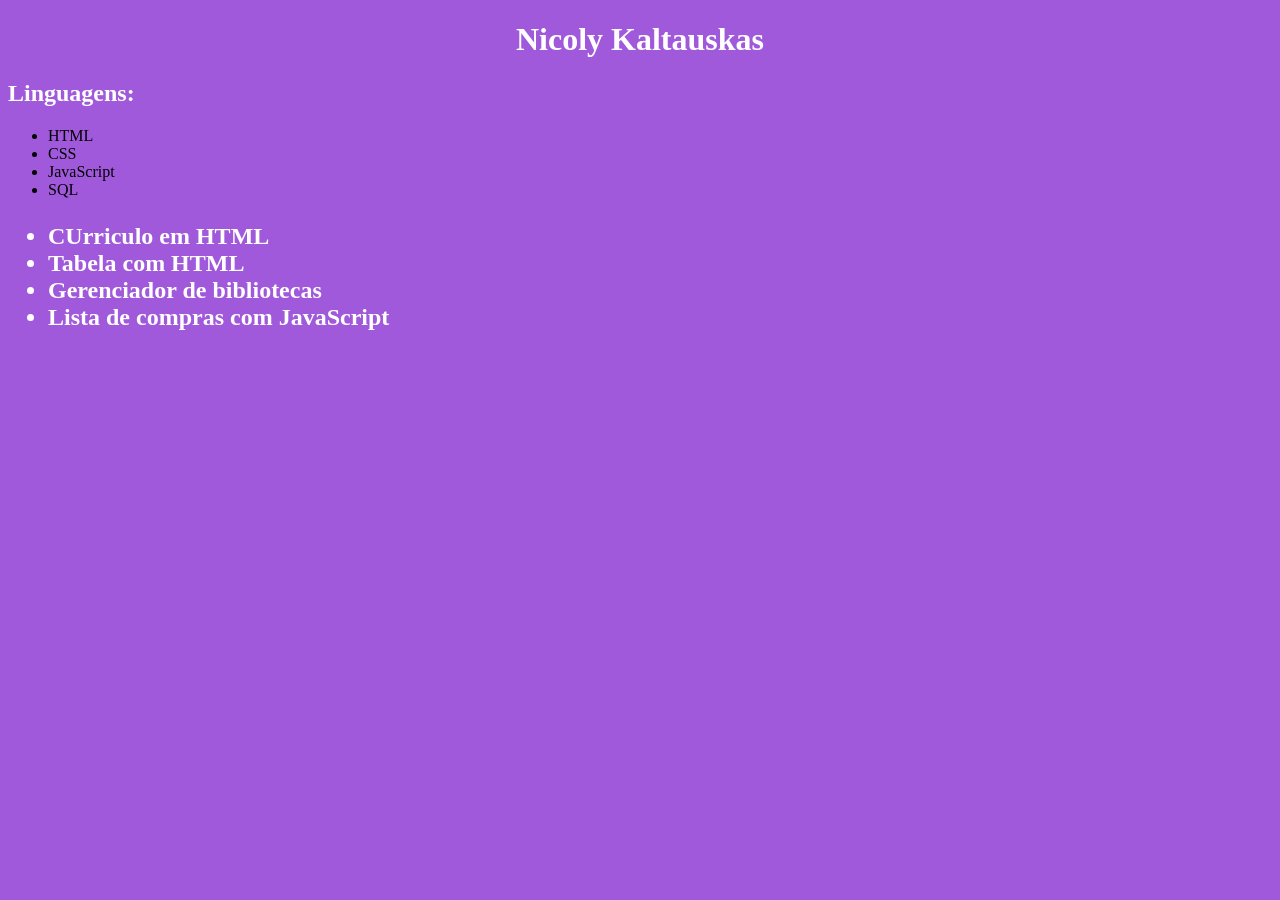
==== index.html @ de26e2e7 "correcao do nome (idex --> index)" ====
<!DOCTYPE html>
<html lang="en">
<head>
    <title>Document</title>
    <meta charset="UTF-8">
    <meta name="viewport" content="width=device-width, initial-scale=1.0">
    <link rel="stylesheet" href="style.css">
</head>
<body>
    <h1>Nicoly Kaltauskas</h1>
    <p></p>

    <h2>Linguagens:</h2>
    <ul>
        <li>HTML</li>
        <li>CSS</li>
        <li>JavaScript</li>
        <li>SQL</li>
    </ul>

    <h2>
        <ul>
            <li>CUrriculo em HTML</li>
            <li>Tabela com HTML</li>
            <li>Gerenciador de bibliotecas</li>
            <li>Lista de compras com JavaScript</li>
        </ul>
    </h2>

</body>
</html>
---- style.css ----
body{
    background-color:#9a4ddaed;
}
h1 {
    text-align: center;
    color: white;

}

h2{
    color: white;
}
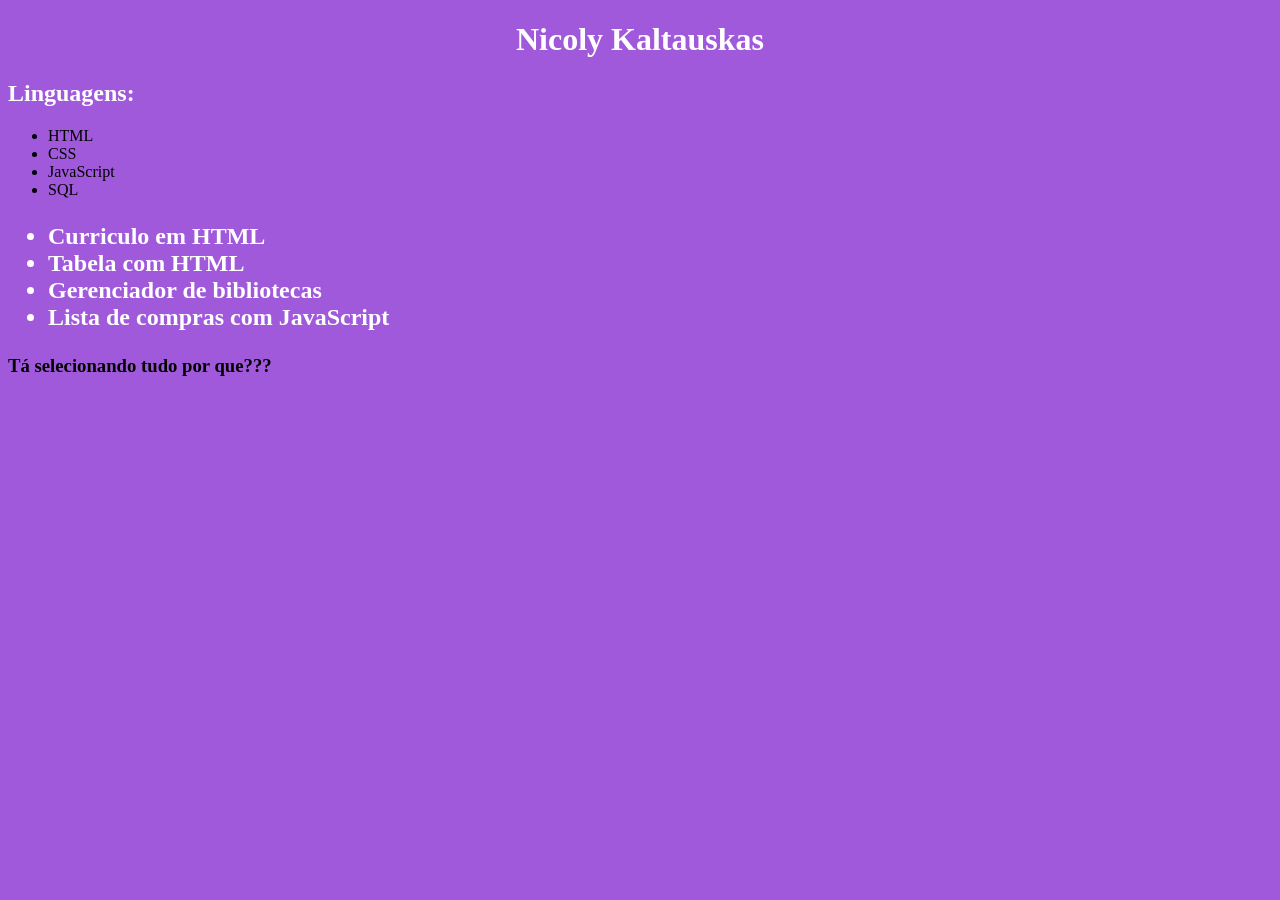
==== commit 2ed43d40: "add extras" ====
--- a/index.html
+++ b/index.html
@@ -20,12 +20,12 @@
 
     <h2>
         <ul>
-            <li>CUrriculo em HTML</li>
+            <li>Curriculo em HTML</li>
             <li>Tabela com HTML</li>
             <li>Gerenciador de bibliotecas</li>
             <li>Lista de compras com JavaScript</li>
         </ul>
     </h2>
-
+        <h3>Tá selecionando tudo por que???</h3>
 </body>
 </html>
